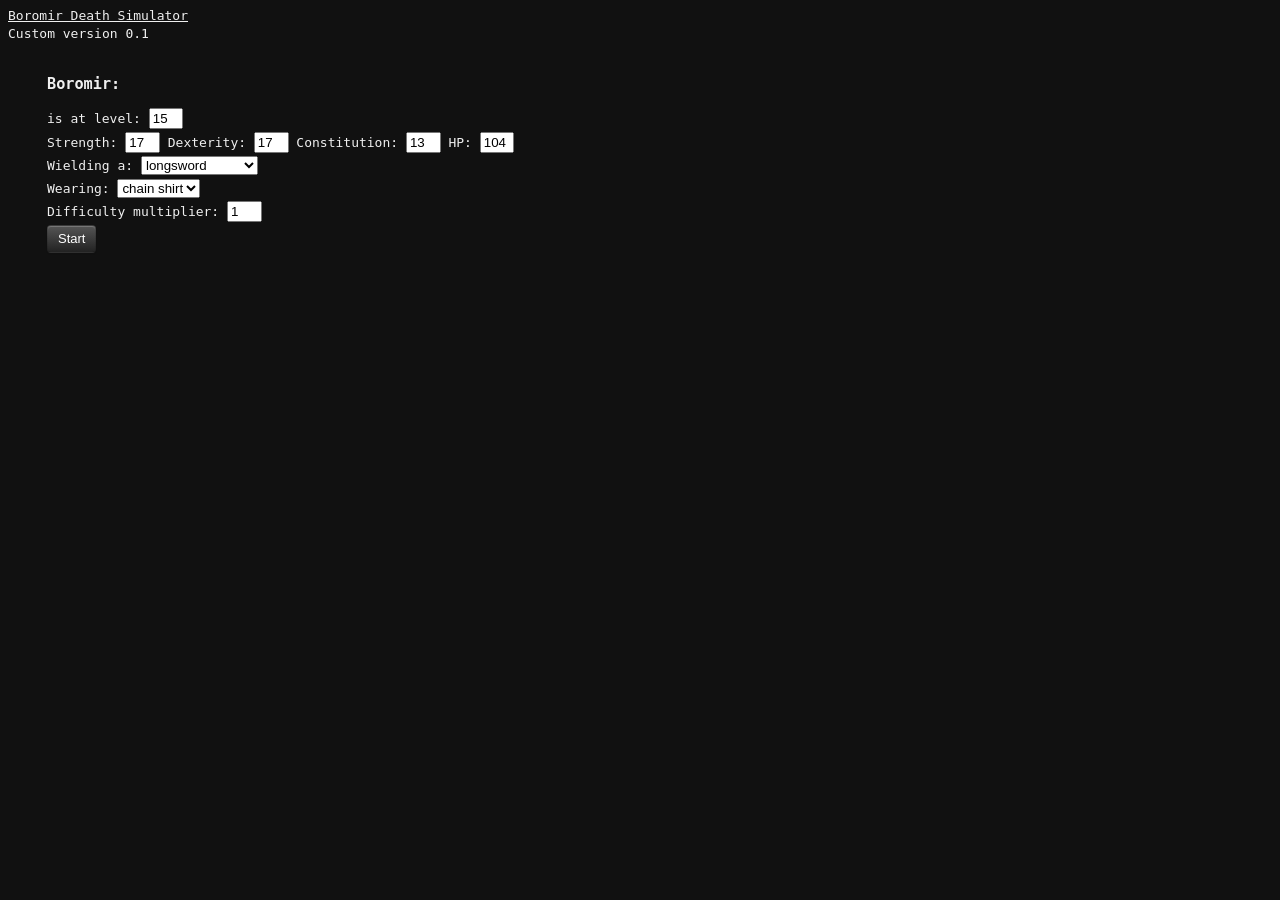
==== index.html @ 387fd589 "first commit" ====
<!DOCTYPE html>
<html manifest="cache.manifest">
<meta charset="utf-8">
<meta name="viewport" content="width=device-width, initial-scale=1, maximum-scale=1">
<meta name="apple-mobile-web-app-capable" content="yes">
<title>Boromir Death Simulator</title>
<link rel="stylesheet" href="boromir.css" type="text/css" />
<p><a target="_blank" href="https://github.com/toolness/boromir#readme">Boromir Death Simulator</a></p>
<p>Custom version 0.1</p>
<p>&nbsp;</p>
<form id="setup">
<h3>Boromir:</h3>
<p>
  <label>is at level:
    <input type="text" id="level" placeholder="15" value="15">
  </label>
</p>
<p>
  <label>
    Strength: <input type="text" id="str" placeholder="17" value="17">
  </label>
  <label>
    Dexterity: <input type="text" id="dex" placeholder="17" value="17">
  </label>
    <label>
    Constitution: <input type="text" id="con" placeholder="13" value="13">
  </label>
  <label>
    HP: <input type="text" id="hp" placeholder="104" value="104">
  </label>
</p>
<p>
  <label>Wielding a:
    <select id="weapon">
      <option>longsword</option>
      <option>mace and chain</option>
      <option>warhammer</option>
      <option>greatsword</option>
      <option>dagger</option>
      <option>battleaxe</option>
    </select>
  </label>
</p>
<p>
<label>Wearing:
  <select id="armor">
    <option>chain shirt</option>
    <option>cloth</option>
    <option>padded</option>
    <option>leather</option>
    <option>chainmail</option>
    <option>splint mail</option>
    <option>half plate</option>
    <option>full plate</option>
  </select>
</label>
</p>
<p>
<label>Difficulty multiplier:
<input type="text" id="multiplier" placeholder="1" value="1">
</label>
</p>
<button type="button" class="btn btn-inverse" id="start">Start</button>
</form>
<div id="console">
<script src="jquery.js" type="text/javascript"></script>
<script src="grammar.js" type="text/javascript"></script>
<script src="combat.js" type="text/javascript"></script>
<script src="boromir.js" type="text/javascript"></script>
<script>
function scrollToBottom() {
  var ODD_EXTRA_SPACE = 16;
  var windowHeight = window.innerHeight ||
                     document.documentElement.offsetHeight;
  var docHeight = document.body.clientHeight;
  if (windowHeight < docHeight) {
    var surplus = docHeight - windowHeight + ODD_EXTRA_SPACE;
    document.body.style.top = "-" +  surplus + "px";
  }
}

onresize = scrollToBottom;

// Prevent touch-based scrolling.
ontouchstart = function(event) { event.preventDefault(); };



function Output(hero) {
  var queue = [];
  var killcount = 0;
  function showMessage(message) {
    var consolediv = document.getElementById("console");
    var p = document.createElement("p");
    
    var baseClass = "combat " + message.category;
    if (message.category=="death" && message.text!="Boromir has been killed!") {
        killcount++;
        document.getElementById("count").textContent = killcount;
    }

    if (message.attacker)
      baseClass += " " + message.attacker;
    p.setAttribute("class", baseClass);
    
    consolediv.appendChild(p);
    setTimeout(function() {
      p.setAttribute("class", baseClass + " transition");
    }, 1);
    p.appendChild(document.createTextNode(message.text));
    scrollToBottom();
  }
  
  function processNextCommand() {
    if (queue.length) {
      var command = queue.pop();
      if (command.type == "pause") {
        setTimeout(processNextCommand, command.seconds * 1000);
      } else {
        showMessage(command);
        processNextCommand();
      }
    }
  }

  var self = {
    playback: function() {
      processNextCommand();
    },
    emit: function(category, msg, info) {
      var attacker = null;
      if (info && info.attacker) {
        if (info.attacker === hero)
          attacker = "hero";
        else
          attacker = "villain";
      }
      queue.splice(0, 0, {
        type: "message",
        category: category,
        text: msg[0].toUpperCase() + msg.slice(1),
        attacker: attacker
      });
    },
    pause: function(seconds) {
      queue.splice(0, 0, {type: "pause", seconds: seconds});
    }
  };
  
  return self;
}

$("#start").click(function() {
  //gui effects

  $("#setup").slideUp();
  $("#counter").fadeIn();
  //read in stats

    var stats = [ $("#level").val(),
                  $("#str").val(),
                  $("#dex").val(),
                  $("#con").val(),
                  $("#hp").val(),
                  $("#multiplier").val()];
    
    var boromir = Combat.Creature({
    name: "Boromir",
    gender: "male",
    isUnique: true,
    level: parseInt(stats[0],10),
    str:   parseInt(stats[1],10),
    dex:   parseInt(stats[2],10),
    con:   parseInt(stats[3],10),
    hp:    parseInt(stats[4],10),
    parts: Boromir.WORDS.humanoidParts,
    stumbles: Boromir.WORDS.stumbles
  });

    console.log($("#weapon").val());
    console.log($("#armor").val());
  boromir.equipWeapon(Boromir.utils.makeWeapon($("#weapon").val()));
  boromir.equipArmor(Boromir.utils.makeArmor($("#armor").val()));

  function makeOrc() {
    var orc = Combat.Creature({
      name: "orc",
      gender: "male",
      isUnique: false,
      level: 4*parseInt(stats[5]),
      str: 15*parseInt(stats[5]),
      dex: 12*parseInt(stats[5]),
      con: 13*parseInt(stats[5]),
      hp: 30*parseInt(stats[5]),
      parts: Boromir.WORDS.humanoidParts,
      stumbles: Boromir.WORDS.stumbles
    });

    orc.equipWeapon(Boromir.utils.makeWeapon("random"));
    orc.equipArmor(Boromir.utils.makeArmor("cloth"));
    return orc;
  }
  
  var output = Output(boromir);
  var view = Grammar.View();
  var narrator = Combat.Narrator(view, output);
  var attack = Combat.MeleeAttack(narrator);

  function combat(p1, p2) {
    
    var m = [[p1, p2], [p2, p1]];
    if (p2.check('dex') >= p1.check('dex'))
      m.reverse();
    
    output.emit("begin", p1.definiteName + " and " + p2.definiteName +
                " close in and begin to fight!");
    output.pause(2);

    function statusStr(creature) {
      return creature.name + ": " + creature.hp + "/" + creature.maxHp() +
             " HP";
    }

    
    while (1) {
      output.emit("status", statusStr(p2) + "  " + statusStr(p1));
      for (var i = 0; i < m.length; i++) {
        var attacker = m[i][0];
        var defender = m[i][1];
        if (attacker.hp)
          attack.executeTurn(attacker, defender);
        if (defender.hp == 0) {
          output.emit("death", defender.definiteName + " has been killed!");

          output.pause(3);
          return;
        }
        output.pause(3);
      }
    }
  }

  for (var count = 0; boromir.hp > 0; count++) {
    var orc = makeOrc();
    output.emit("intro", orc.indefiniteName + " wielding " +
                orc.weapon.indefiniteName + " approaches!");
    combat(orc, boromir);
  }

  output.emit("conclusion", "After killing " + (count-1) + " " +
              orc.name + "s, " + boromir.name + " died.");

  output.playback();
});
</script>
</div>
<p id="counter">Kill count: <span id="count">0</span></p>
</html>
---- boromir.css ----
body {
  position: relative;
  background: #111111;
  color: #f0f0f0;
  font-family: Monaco, "Lucida Console", Futura, monospace;
  font-size: small;
  overflow: hidden;
  -moz-transition: top 0.25s;
  -webkit-transition: top 0.25s;
  -o-transition: top 0.25s;
}

p {
  margin-top: 0.25em;
  margin-bottom: 0.25em;  
}

p.combat {
  opacity: 0.0;
  -moz-transition: opacity 0.25s;
  -webkit-transition: opacity 0.25s;
  -o-transition: opacity 0.25s;
}

p.combat.transition {
  opacity: 1.0;
}

p.combat.status + p.combat.hero,
p.combat.status + p.combat.villain,
p.combat.hero + p.combat.villain,
p.combat.villain + p.combat.hero {
  padding-top: 1em;
}

p.combat.status {
  padding-top: 1em;
  white-space: pre;
  color: gray;
}

p.combat.status:before {
  content: '(';
}

p.combat.status:after {
  content: ')';
}

p.combat.hit, p.combat.miss, p.combat.stumble {
  padding-left: 2em;
}

p.combat.death {
  padding-bottom: 1em;
}

p.combat.stumble {
  font-style: italic;
}

a {
  color: inherit;
}

#counter {
  float: right;
  margin-right: 4em;
  margin-top: -2em;
  display: none;
}

#count {
  font-weight: bold;
}

input {
  width: 2em;
}

form { 
  margin-left: 3em;
}
/*Bootstrap*/
.btn {
  display: inline-block;
  *display: inline;
  /* IE7 inline-block hack */

  *zoom: 1;
  padding: 4px 10px 4px;
  margin-bottom: 0;
  font-size: 13px;
  line-height: 18px;
  color: #333333;
  text-align: center;
  vertical-align: middle;
  background-color: #f5f5f5;
  background-image: -moz-linear-gradient(top, #ffffff, #e6e6e6);
  background-image: -ms-linear-gradient(top, #ffffff, #e6e6e6);
  background-image: -webkit-gradient(linear, 0 0, 0 100%, from(#ffffff), to(#e6e6e6));
  background-image: -webkit-linear-gradient(top, #ffffff, #e6e6e6);
  background-image: -o-linear-gradient(top, #ffffff, #e6e6e6);
  background-image: linear-gradient(top, #ffffff, #e6e6e6);
  background-repeat: repeat-x;
  filter: progid:DXImageTransform.Microsoft.gradient(startColorstr='#ffffff', endColorstr='#e6e6e6', GradientType=0);
  border-color: #e6e6e6 #e6e6e6 #bfbfbf;
  border-color: rgba(0, 0, 0, 0.1) rgba(0, 0, 0, 0.1) rgba(0, 0, 0, 0.25);
  filter: progid:dximagetransform.microsoft.gradient(enabled=false);
  border: 1px solid #cccccc;
  border-bottom-color: #b3b3b3;
  -webkit-border-radius: 4px;
  -moz-border-radius: 4px;
  border-radius: 4px;
  -webkit-box-shadow: inset 0 1px 0 rgba(255, 255, 255, 0.2), 0 1px 2px rgba(0, 0, 0, 0.05);
  -moz-box-shadow: inset 0 1px 0 rgba(255, 255, 255, 0.2), 0 1px 2px rgba(0, 0, 0, 0.05);
  box-shadow: inset 0 1px 0 rgba(255, 255, 255, 0.2), 0 1px 2px rgba(0, 0, 0, 0.05);
  cursor: pointer;
  *margin-left: .3em;
}
.btn:hover,
.btn:active,
.btn.active,
.btn.disabled,
.btn[disabled] {
  background-color: #e6e6e6;
}
.btn:active,
.btn.active {
  background-color: #cccccc \9;
}
.btn:first-child {
  *margin-left: 0;
}
.btn:hover {
  color: #333333;
  text-decoration: none;
  background-color: #e6e6e6;
  background-position: 0 -15px;
  -webkit-transition: background-position 0.1s linear;
  -moz-transition: background-position 0.1s linear;
  -ms-transition: background-position 0.1s linear;
  -o-transition: background-position 0.1s linear;
  transition: background-position 0.1s linear;
}
.btn:focus {
  outline: thin dotted #333;
  outline: 5px auto -webkit-focus-ring-color;
  outline-offset: -2px;
}
.btn.active,
.btn:active {
  background-image: none;
  -webkit-box-shadow: inset 0 2px 4px rgba(0, 0, 0, 0.15), 0 1px 2px rgba(0, 0, 0, 0.05);
  -moz-box-shadow: inset 0 2px 4px rgba(0, 0, 0, 0.15), 0 1px 2px rgba(0, 0, 0, 0.05);
  box-shadow: inset 0 2px 4px rgba(0, 0, 0, 0.15), 0 1px 2px rgba(0, 0, 0, 0.05);
  background-color: #e6e6e6;
  background-color: #d9d9d9 \9;
  outline: 0;
}

.btn-inverse {
  color: white;
  background-color: #414141;
  background-image: -moz-linear-gradient(top, #555555, #222222);
  background-image: -ms-linear-gradient(top, #555555, #222222);
  background-image: -webkit-gradient(linear, 0 0, 0 100%, from(#555555), to(#222222));
  background-image: -webkit-linear-gradient(top, #555555, #222222);
  background-image: -o-linear-gradient(top, #555555, #222222);
  background-image: linear-gradient(top, #555555, #222222);
  background-repeat: repeat-x;
  filter: progid:DXImageTransform.Microsoft.gradient(startColorstr='#555555', endColorstr='#222222', GradientType=0);
  border-color: #222222 #222222 #000000;
  border-color: rgba(0, 0, 0, 0.1) rgba(0, 0, 0, 0.1) rgba(0, 0, 0, 0.25);
  filter: progid:dximagetransform.microsoft.gradient(enabled=false);
}
.btn-inverse:hover,
.btn-inverse:active,
.btn-inverse.active,
.btn-inverse.disabled,
.btn-inverse[disabled] {
  color: white;
  background-color: #222222;
}
.btn-inverse:active,
.btn-inverse.active {
  background-color: #080808 \9;
}
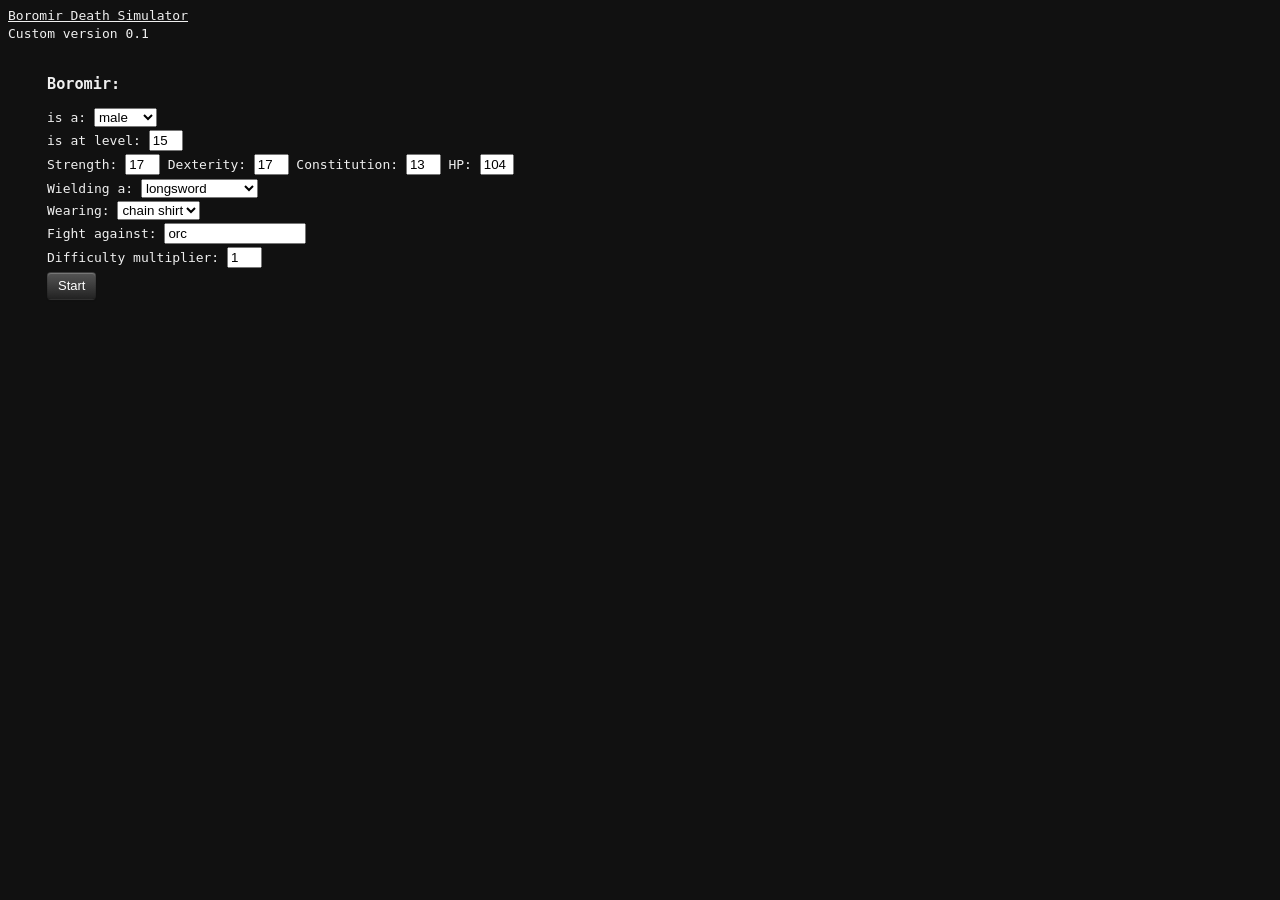
==== commit 6a928694: "added 2 options, change sex and change enemy name" ====
--- a/index.html
+++ b/index.html
@@ -11,6 +11,14 @@
 <form id="setup">
 <h3>Boromir:</h3>
 <p>
+  <label>is a:
+    <select id="sex">
+      <option>male</option>
+      <option>female</option>
+    </select>
+  </label>
+</p>
+<p>
   <label>is at level:
     <input type="text" id="level" placeholder="15" value="15">
   </label>
@@ -54,6 +62,11 @@
     <option>full plate</option>
   </select>
 </label>
+</p>
+<p>
+  <label>Fight against:
+    <input type="text" id="enemy" placeholder="orc" value="orc" style="width: 10em">
+  </label>
 </p>
 <p>
 <label>Difficulty multiplier:
@@ -184,14 +197,14 @@
 
   function makeOrc() {
     var orc = Combat.Creature({
-      name: "orc",
-      gender: "male",
+      name: $("#enemy").val(),
+      gender: $("#sex").val(),
       isUnique: false,
-      level: 4*parseInt(stats[5]),
-      str: 15*parseInt(stats[5]),
-      dex: 12*parseInt(stats[5]),
-      con: 13*parseInt(stats[5]),
-      hp: 30*parseInt(stats[5]),
+      level: 4*parseFloat(stats[5]),
+      str: 15*parseFloat(stats[5]),
+      dex: 12*parseFloat(stats[5]),
+      con: 13*parseFloat(stats[5]),
+      hp: 30*parseFloat(stats[5]),
       parts: Boromir.WORDS.humanoidParts,
       stumbles: Boromir.WORDS.stumbles
     });
